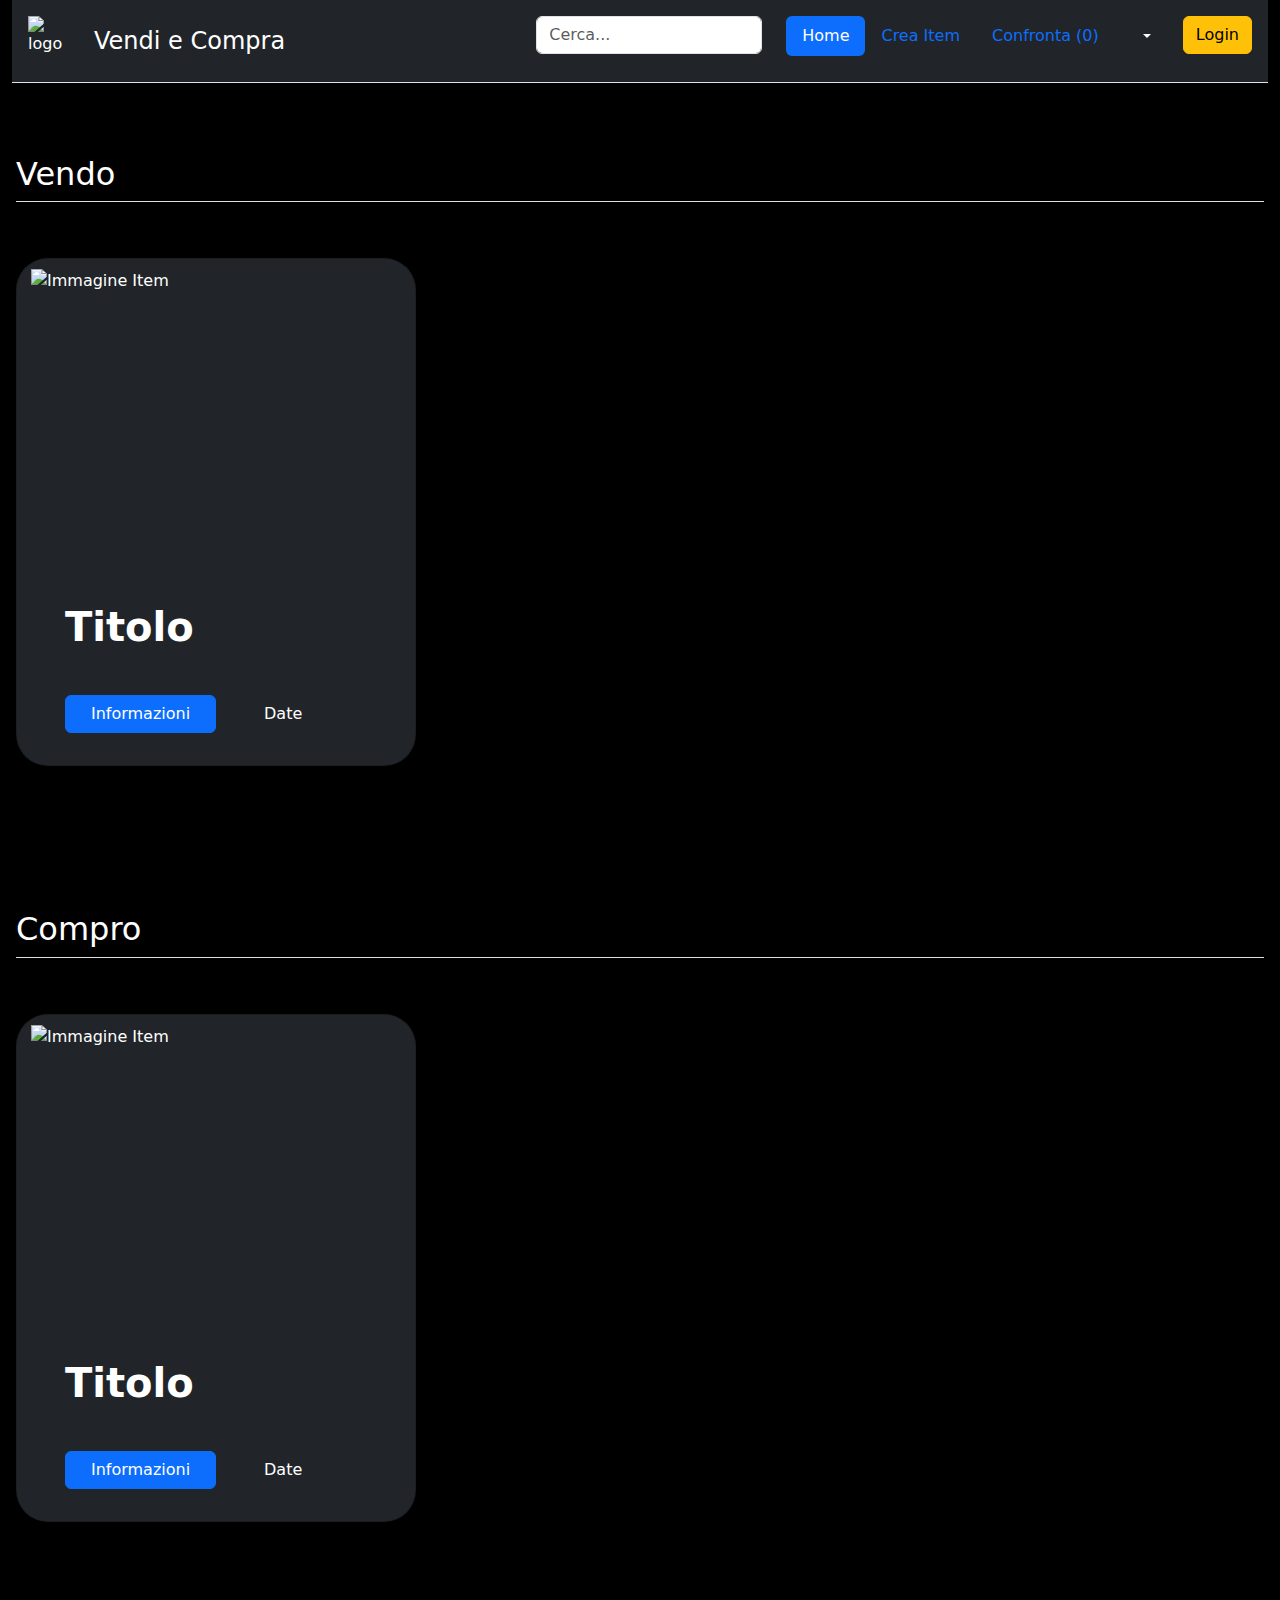
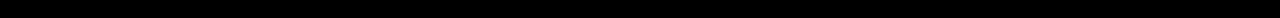
==== src/main/resources/templates/index.html @ e662f0c7 "final commit" ====
<!DOCTYPE html>
<html lang="it" xmlns:sec="http://www.w3.org/1999/xhtml">
<head>
    <meta charset="UTF-8">
    <title>Pagina Home</title>
    <meta name="description" content="Pagina Home">
    <meta name="author" content="Elia">
    <meta name="viewport" content="width=device-width, initial-scale=1">
    <base th:href="@{/}">

    <link href="https://cdn.jsdelivr.net/npm/bootstrap@5.1.3/dist/css/bootstrap.min.css"
          rel="stylesheet">

    <!--<link rel="stylesheet" th:href="@{/index.css}">-->
</head>
<body>
<div class="container-fluid bg-black text-white">
    <div>
        <header class="d-flex flex-wrap justify-content-center py-3 px-3 mb-4 border-bottom bg-dark">
            <a href="/" class="d-flex align-items-center mb-3 mb-md-0 me-md-auto text-white text-decoration-none">
                <img th:src="@{/newLogo.png}" alt="logo" height="50" width="50">
                <span class="fs-4 px-3">Vendi e Compra</span>
            </a>

            <nav>
                <ul class="nav nav-pills">
                    <li class="px-2">
                        <form class="col-12 col-lg-auto mb-3 mb-lg-0 me-lg-3">
                            <input type="search" class="form-control form-control-dark" id="searchField" placeholder="Cerca..." aria-label="Search">
                        </form>
                    </li>
                    <li class="nav-item"><a th:href="@{/}" class="nav-link active" aria-current="page">Home</a></li>
                    <li class="nav-item"><a th:href="@{/item/new}" class="nav-link">Crea Item</a></li>
                    <form sec:authorize="isAuthenticated()">
                        <li class="nav-item"><a th:href="@{'/confronta/' +${#authentication.name}}" class="nav-link" id="linkConfronta">Confronta (0)</a></li>
                    </form>
                </ul>
            </nav>
            <div class="dropdown ps-3" sec:authorize="isAuthenticated()">
                <a href="#" class="d-flex align-items-center text-white text-decoration-none bg-dark dropdown-toggle px-2 py-2" id="dropdownUser1" data-bs-toggle="dropdown" aria-expanded="false">
                    <strong><label th:text="${#authentication.name}"></label></strong>
                </a>
                <ul class="dropdown-menu dropdown-menu-dark text-small shadow" aria-labelledby="dropdownUser1">
                    <li><a class="dropdown-item" th:href="@{/logout}">Logout</a></li>
                </ul>
            </div>
            <form sec:authorize="!isAuthenticated()" class="ps-4" action="#" th:action="@{/login}" method="get">
                <button class="btn btn-warning" type="submit">Login</button>
            </form>
        </header>
    </div>
    <main>
        <section id="sellItems">
            <div class="px-1 py-5" id="custom-cards-vendo">
                <h2 class="pb-2 border-bottom text-white" id="vendoTitle">Vendo</h2>

                <div class="row row-cols-1 row-cols-lg-3 align-items-stretch g-4 py-5">
                    <article th:each="item : ${items}"
                             th:if="${item.isOfferta()}">
                        <div class="col">
                            <div class="card card-cover h-100 overflow-hidden text-white bg-dark rounded-5 shadow-lg">
                                <img th:src="@{'/item/' +${item.getId()}+'/image'}" alt="Immagine Item" width="390" height="300" style="align-self: center; padding: 10px; resize: none">
                                <div class="d-flex flex-column h-100 p-5 pb-3 text-white text-shadow-1">
                                    <h2 class="mb-5 display-6 lh-1 fw-bold" th:text="${item.getTitle()}">Titolo</h2>
                                    <ul class="d-flex list-unstyled mt-auto">
                                        <a class="btn btn-primary h-50 w-50" th:href="@{'/item/' +${item.getId()}}" role="button">Informazioni</a>
                                        <li class="d-flex align-items-center me-3 ps-5">
                                            <time th:text="${#dates.format(item.getDate(), 'dd/MM/yy')}"> Date </time>
                                        </li>
                                        <li class="d-flex align-items-center ">
                                            <label th:text="${item.author.getUsername()}"></label>
                                        </li>
                                    </ul>
                                </div>
                            </div>
                        </div>
                    </article>
                </div>
            </div>
        </section>

        <section id="buyItems">
            <div class="px-1 py-5">
                <h2 class="pb-2 border-bottom text-white">Compro</h2>

                <div class="row row-cols-1 row-cols-lg-3 align-items-stretch g-4 py-5">
                    <article th:each="item : ${items}"
                             th:if="${!item.isOfferta()}">
                        <div class="col">
                            <div class="card card-cover h-100 overflow-hidden text-white bg-dark rounded-5 shadow-lg">
                                <img th:src="@{'/item/' +${item.getId()}+'/image'}" alt="Immagine Item" width="390" height="300" style="align-self: center; padding: 10px; resize: none">
                                <div class="d-flex flex-column h-100 p-5 pb-3 text-white text-shadow-1">
                                    <h2 class="mb-5 display-6 lh-1 fw-bold" th:text="${item.getTitle()}">Titolo</h2>
                                    <ul class="d-flex list-unstyled mt-auto">
                                        <a class="btn btn-primary h-50 w-50" th:href="@{'/item/' +${item.getId()}}" role="button">Informazioni</a>
                                        <li class="d-flex align-items-center me-3 ps-5">
                                            <time th:text="${#dates.format(item.getDate(), 'dd/MM/yy')}"> Date </time>
                                        </li>
                                        <li class="d-flex align-items-center ">
                                            <label th:text="${item.author.getUsername()}"></label>
                                        </li>
                                    </ul>
                                </div>
                            </div>
                        </div>
                    </article>
                </div>
            </div>
        </section>
    </main>

    <!--pagina :: frammento-->
    <div th:insert="master :: footer"></div>


</div>
<script th:src="@{/index.js}"></script>

<script src="https://cdn.jsdelivr.net/npm/bootstrap@5.1.3/dist/js/bootstrap.bundle.min.js" integrity="sha384-ka7Sk0Gln4gmtz2MlQnikT1wXgYsOg+OMhuP+IlRH9sENBO0LRn5q+8nbTov4+1p" crossorigin="anonymous"></script>

</body>
</html>
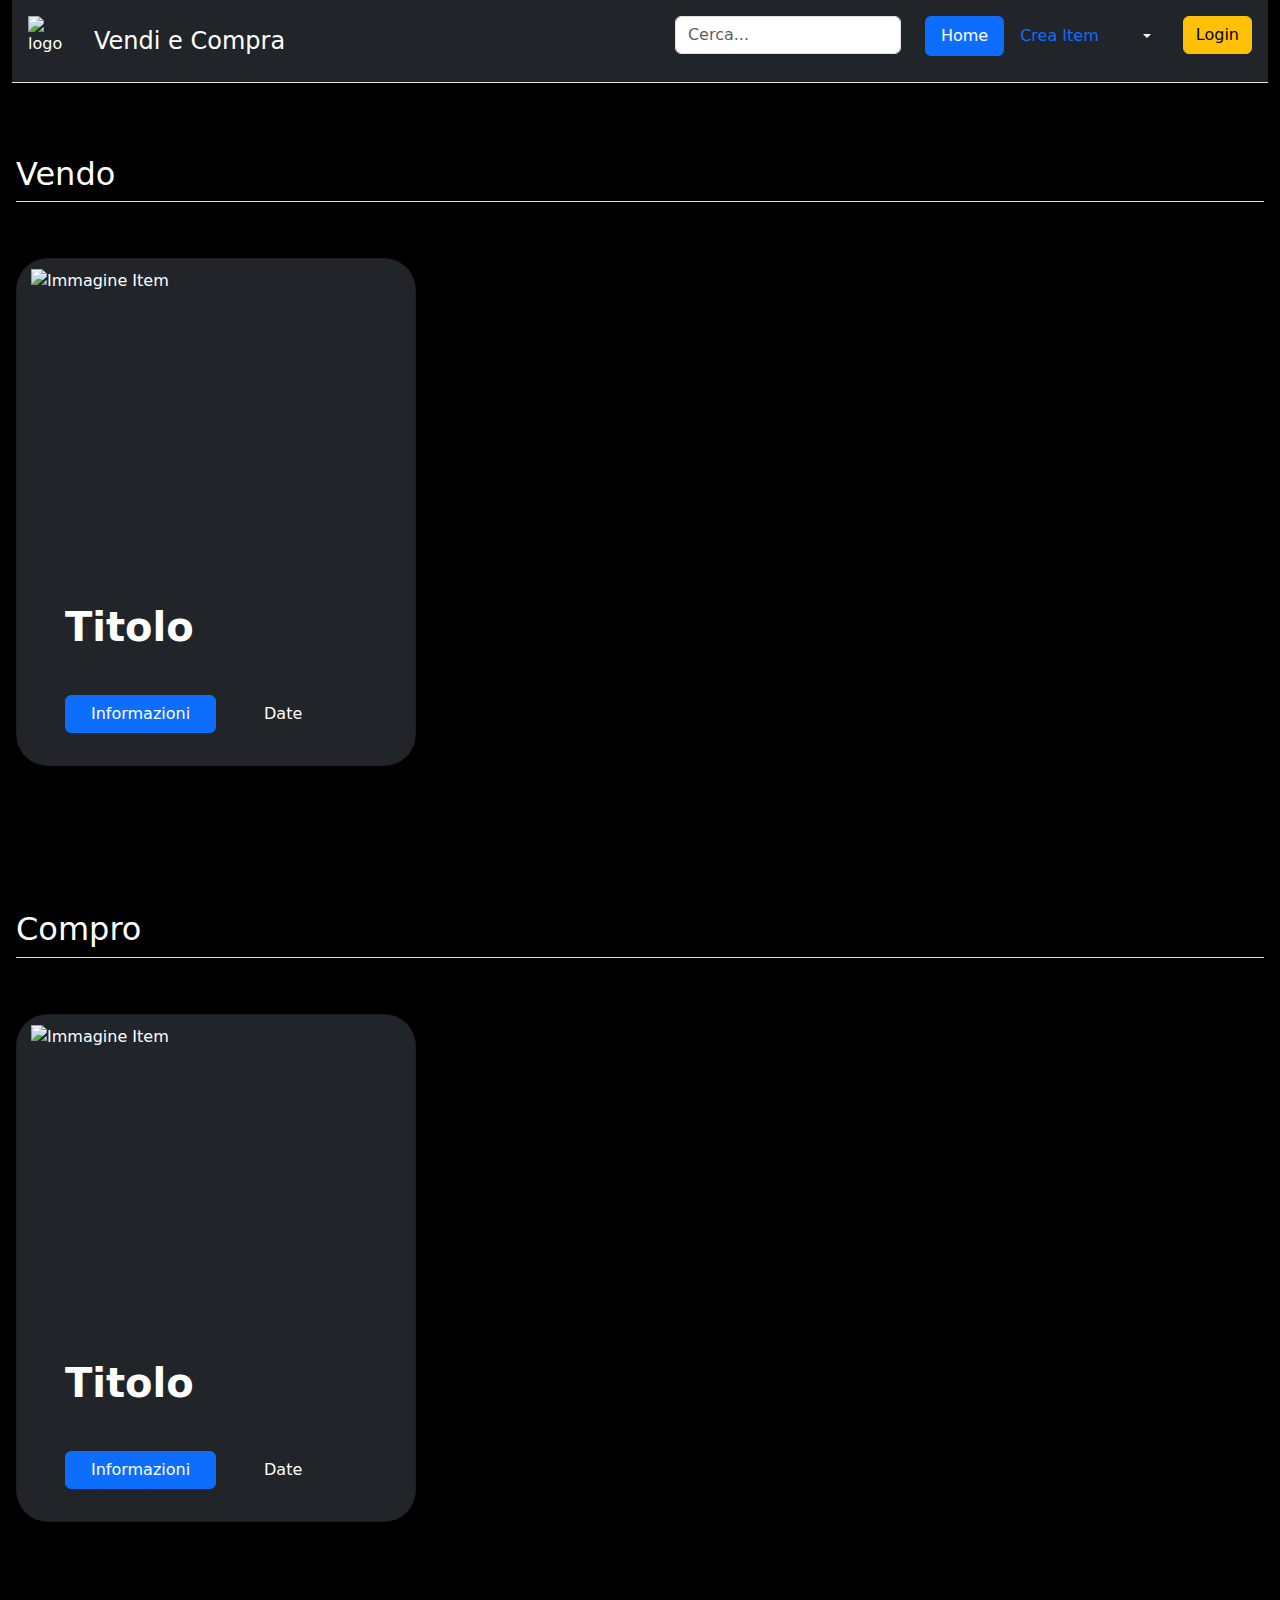
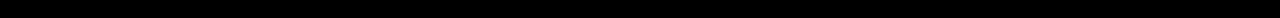
==== commit e64709e0: "removed exam components" ====
--- a/src/main/resources/templates/index.html
+++ b/src/main/resources/templates/index.html
@@ -31,9 +31,6 @@
                     </li>
                     <li class="nav-item"><a th:href="@{/}" class="nav-link active" aria-current="page">Home</a></li>
                     <li class="nav-item"><a th:href="@{/item/new}" class="nav-link">Crea Item</a></li>
-                    <form sec:authorize="isAuthenticated()">
-                        <li class="nav-item"><a th:href="@{'/confronta/' +${#authentication.name}}" class="nav-link" id="linkConfronta">Confronta (0)</a></li>
-                    </form>
                 </ul>
             </nav>
             <div class="dropdown ps-3" sec:authorize="isAuthenticated()">
